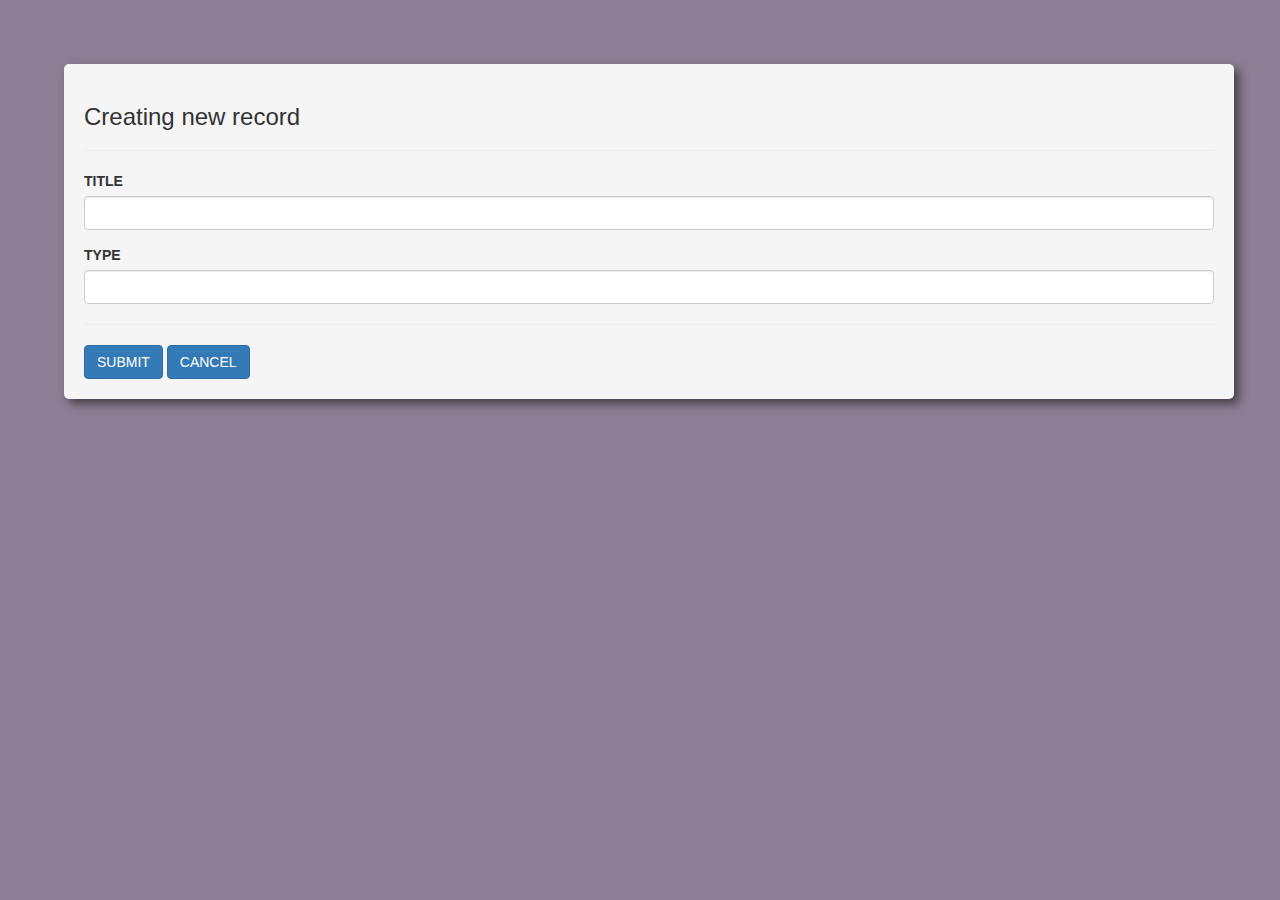
==== src/main/resources/templates/addRecord.html @ 14fe24e2 "Add old styles" ====
<!DOCTYPE html>
<html>
<head>
    <meta name="viewport" content="width=device-width, initial-scale=1.0"/>
    <title>New record</title>
    <link rel="stylesheet" href="../static/css/bootstrap.css"/>
    <link rel="stylesheet" href="../static/css/main.css">
    <script src="../static/javascript/jquery-3.1.1.min.js"></script>
    <script src="../static/javascript/bootstrap.min.js"></script>
    <script src="../static/javascript/main.js"></script>
</head>
<body>
<div id="creation-container" class="container">
    <h3>Creating new record</h3>
    <hr>
    <div id="form-container">
        <form>
            <div id="record-data">
                <div class="form-group">
                    <label>TITLE</label>
                    <input type="text" name="title" class="form-control"/>
                </div>
                <div class="form-group">
                    <label>TYPE</label>
                    <input type="text" name="type" class="form-control"/>
                </div>
            </div>
            <hr>
            <div id="note-data" class="container">

            </div>
            <div id="form-control">
                <button class="btn btn-primary" type="submit">SUBMIT</button>
                <button class="btn btn-primary right" type="reset">CANCEL</button>
            </div>
        </form>
    </div>
</div>
</body>
</html>
---- src/main/resources/static/css/main.css ----
html, body {
    margin: 0;
    height: 100%;
}
body{
    padding: 5%;
    background: #8C7E94 no-repeat;
}
#table-container{
    background-color: #F6F5F6 ;
    padding: 20px;
    border-radius: 5px;
    box-shadow: 5px 5px 10px rgba(0,0,0,0.5);
}

#creation-container{
    background-color: #F6F5F6;
    padding: 20px;
    border-radius: 5px;
    box-shadow: 5px 5px 10px rgba(0,0,0,0.5);
}
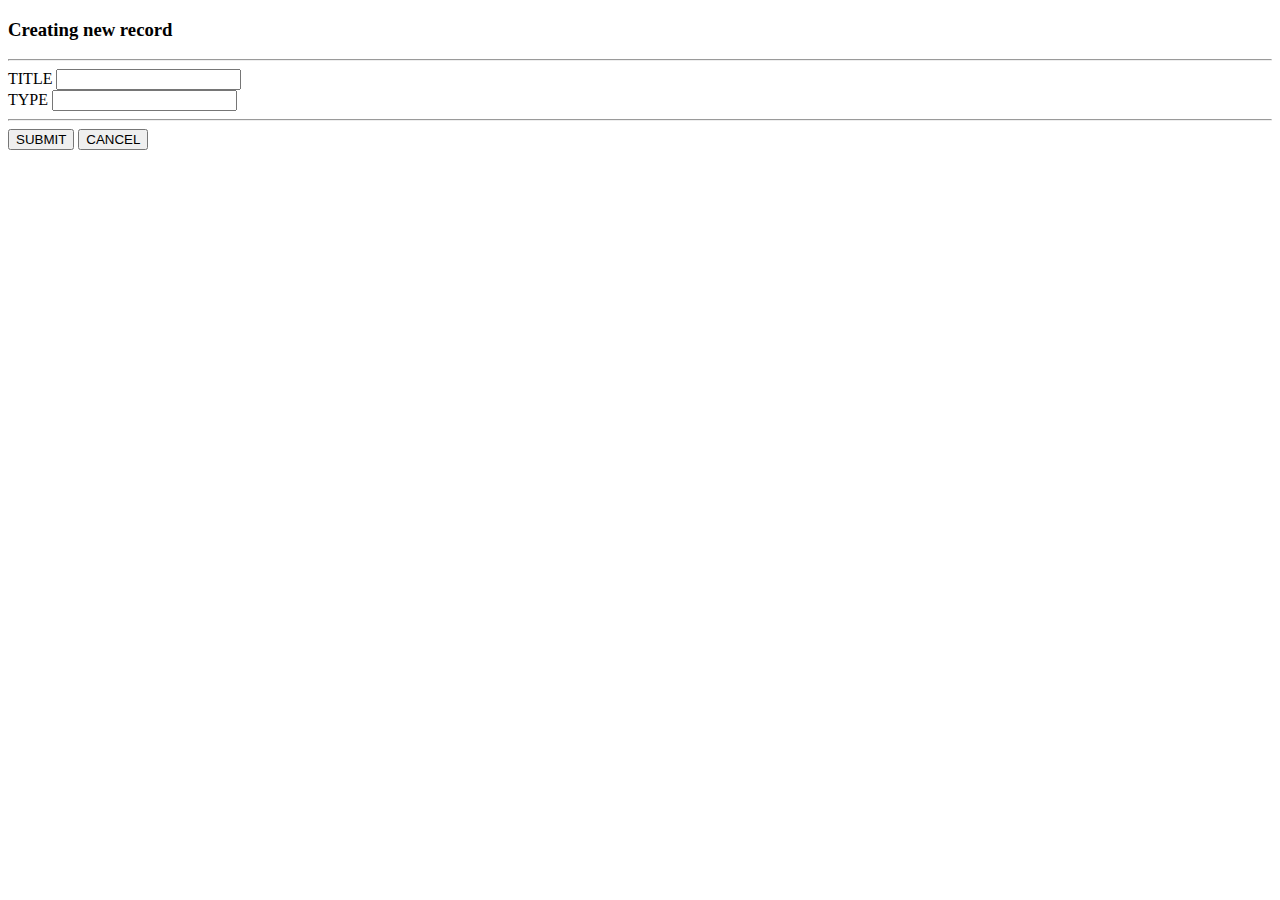
==== commit 2291eac7: "Add bootstrap fonts and confirmation plugin, fix closing tags" ====
--- a/src/main/resources/templates/addRecord.html
+++ b/src/main/resources/templates/addRecord.html
@@ -3,11 +3,11 @@
 <head>
     <meta name="viewport" content="width=device-width, initial-scale=1.0"/>
     <title>New record</title>
-    <link rel="stylesheet" href="../static/css/bootstrap.css"/>
-    <link rel="stylesheet" href="../static/css/main.css">
-    <script src="../static/javascript/jquery-3.1.1.min.js"></script>
-    <script src="../static/javascript/bootstrap.min.js"></script>
-    <script src="../static/javascript/main.js"></script>
+    <link rel="stylesheet" href="/css/bootstrap.css"/>
+    <link rel="stylesheet" href="/css/main.css">
+    <script src="/javascript/jquery-3.1.1.min.js"></script>
+    <script src="/javascript/bootstrap.min.js"></script>
+    <script src="/javascript/main.js"></script>
 </head>
 <body>
 <div id="creation-container" class="container">
